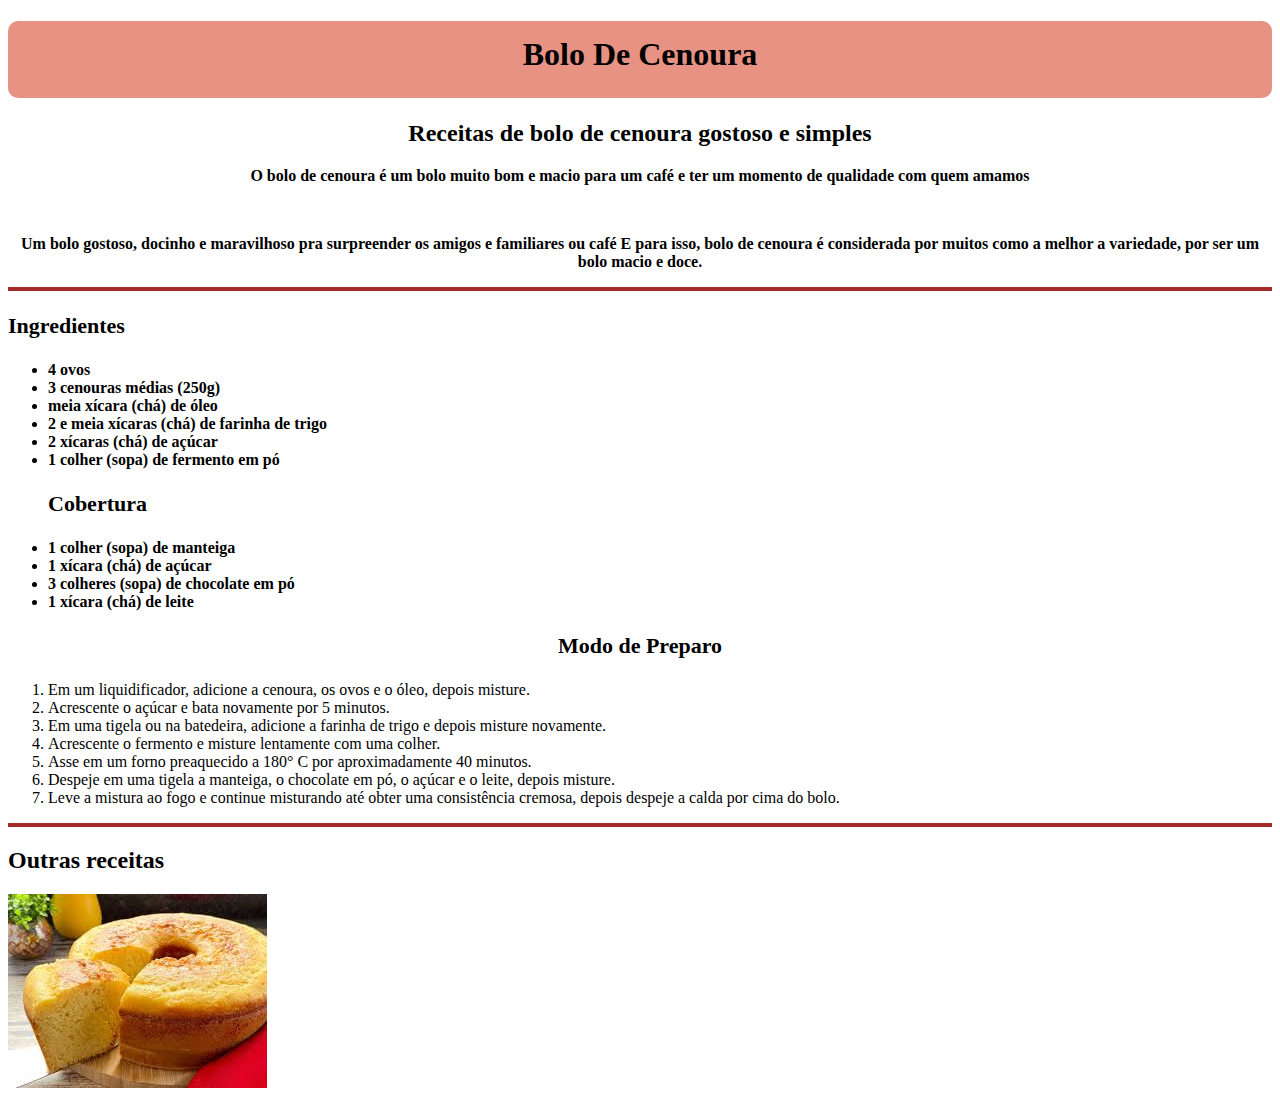
==== segundapagina.html @ 57f17098 "Add files via upload" ====
<!DOCTYPE html>
<html lang="en">
<head>
    <meta charset="UTF-8">
    <meta http-equiv="X-UA-Compatible" content="IE=edge">
    <meta name="viewport" content="width=device-width, initial-scale=1.0">
    <title>Receitas maravilhosas</title>
    <link rel="stylesheet" href="style.css">
</head>
<body>
    
    <div class="titulo">
     <h1> Bolo De Cenoura </h1>
   </div>
   <div class="caracteristicas">
    <h2>  Receitas de bolo de cenoura gostoso e simples</h2> 
   <p> O bolo de cenoura é um bolo muito bom e macio para um café e ter um momento de qualidade com quem amamos</p>
     <img src="/tmp/guest-wajhhw/Downloads/bolo-de-leite-ninho-com-chocolate-branco.webp" alt=""> 
    <p>Um bolo gostoso, docinho e maravilhoso pra surpreender os amigos e familiares ou café
     E para isso, bolo de cenoura é considerada por muitos como a melhor a variedade, por ser um bolo macio e doce. 
    
    </p>
   
   </div>
   <hr>
   <div class="Ingredientes">
    <h3> Ingredientes</h3>
    <ul>
         <li>4 ovos</li>
         <li> 3 cenouras médias (250g)       </li>
         <li>meia xícara (chá) de óleo        </li>
         <li>2 e meia xícaras (chá) de farinha de trigo        </li>
         <li>2 xícaras (chá) de açúcar        </li>
         <li>1 colher (sopa) de fermento em pó  </li>
    <h3>Cobertura</h3>
     <li> 1 colher (sopa) de manteiga</li>
     <li> 1 xícara (chá) de açúcar</li>
     <li>3 colheres (sopa) de chocolate em pó</li>
     <li>1 xícara (chá) de leite</li>  
</ul>

   </div>

   <div class="modoPreparo">
   <h3> Modo de Preparo</h3>
   <ol>
    <li>Em um liquidificador, adicione a cenoura, os ovos e o óleo, depois misture. </li>
    <li>Acrescente o açúcar e bata novamente por 5 minutos.</li>
    <li>Em uma tigela ou na batedeira, adicione a farinha de trigo e depois misture novamente.</li>
    <li>Acrescente o fermento e misture lentamente com uma colher.</li>
    <li>Asse em um forno preaquecido a 180° C por aproximadamente 40 minutos.</li>
    <li>Despeje em uma tigela a manteiga, o chocolate em pó, o açúcar e o leite, depois misture.</li>
    <li>Leve a mistura ao fogo e continue misturando até obter uma consistência cremosa, depois despeje a calda por cima do bolo.</li>

   </ol>
   </div>
   <hr>
   <div>
    <h2> Outras receitas</h2>

   </div>
 

</body>
<a href="terceirapagina.html"> <img src="img3.jpeg">                                         </a>

</body>
</html>
---- style.css ----
.titulo{
   h1{
    background-color: rgba(210, 50, 22, 0.534);
    text-align: center;
    padding-top: 15px;
    padding-bottom: 25px;
    border-radius: 10px;  
     }
}   
.caracteristicas{
   h2{
    text-align: center;

   }
p{

   text-align: center;
   color:rgb(0, 0, 0);
   font-weight: bold;
}
 img{
   width: 500px;
   position: center;
   margin-left: 35%;
}

   
}

hr{
   border: 2px solid;
   border-color: brown;
}
.Ingredientes{
   h3{
   text-align: left ;
   font-size: 22px;
}
ul{
   margin-left:0%;
   font-weight: bold;
  }
}

.modoPreparo{
   h3{
   text-align: center;
   font-size: 22px;

   }
}
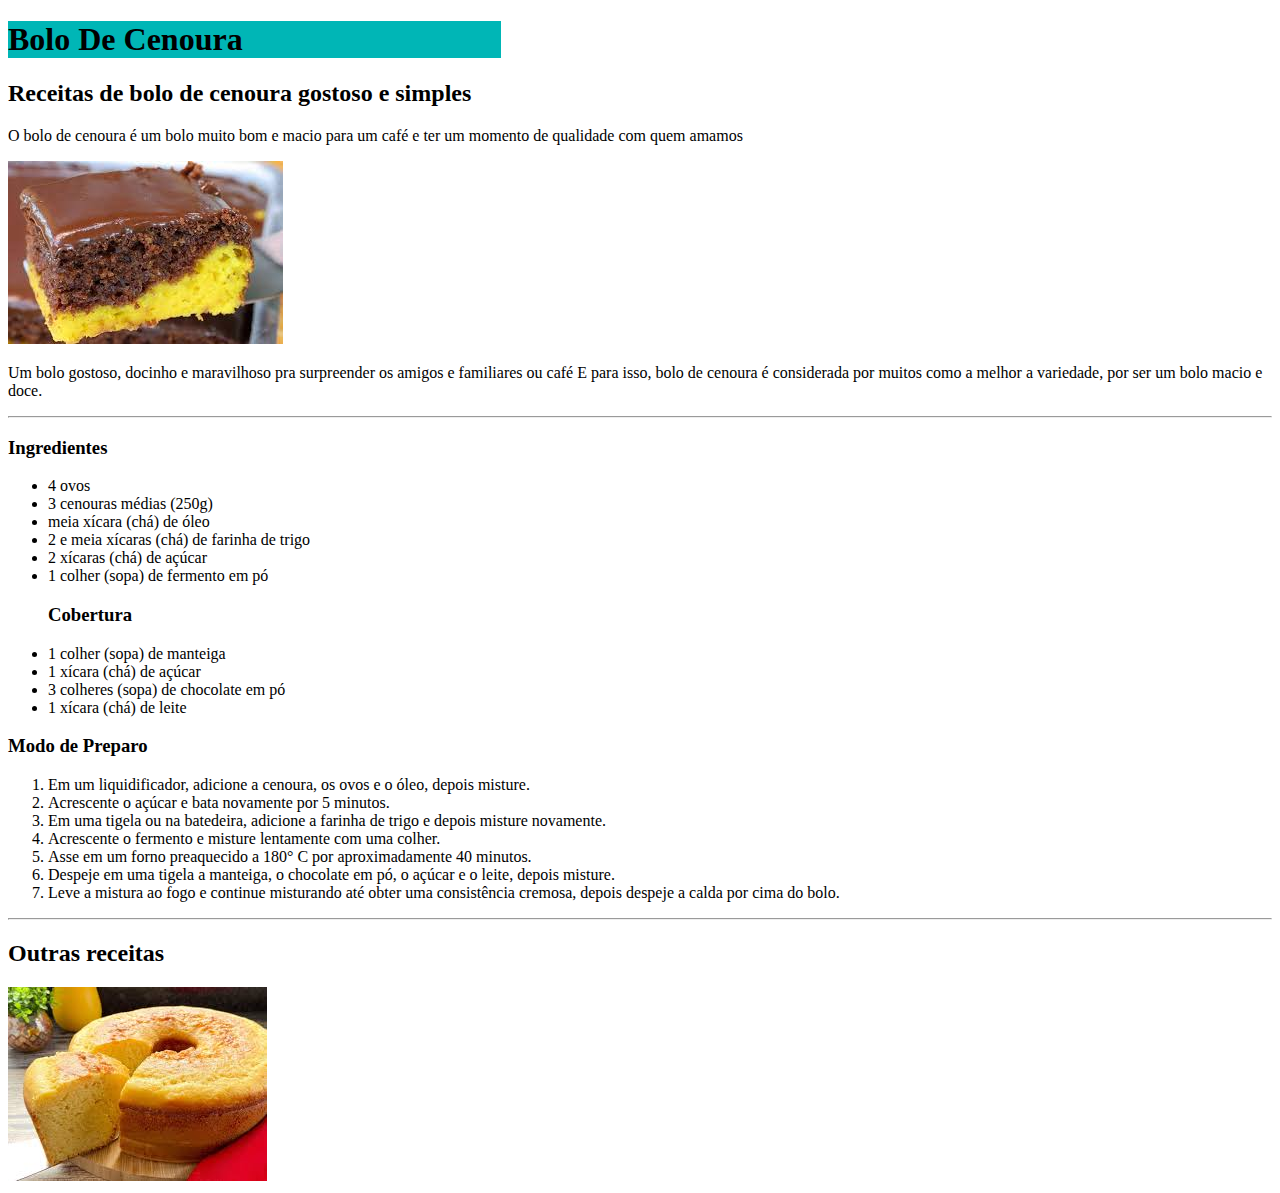
==== commit 1586c3e3: "Add files via upload" ====
--- a/segundapagina.html
+++ b/segundapagina.html
@@ -15,7 +15,7 @@
    <div class="caracteristicas">
     <h2>  Receitas de bolo de cenoura gostoso e simples</h2> 
    <p> O bolo de cenoura é um bolo muito bom e macio para um café e ter um momento de qualidade com quem amamos</p>
-     <img src="/tmp/guest-wajhhw/Downloads/bolo-de-leite-ninho-com-chocolate-branco.webp" alt=""> 
+     <img src="img2.jpeg" alt=""> 
     <p>Um bolo gostoso, docinho e maravilhoso pra surpreender os amigos e familiares ou café
      E para isso, bolo de cenoura é considerada por muitos como a melhor a variedade, por ser um bolo macio e doce. 
     
--- a/style.css
+++ b/style.css
@@ -1,51 +1,5 @@
 .titulo{
-   h1{
-    background-color: rgba(210, 50, 22, 0.534);
-    text-align: center;
-    padding-top: 15px;
-    padding-bottom: 25px;
-    border-radius: 10px;  
-     }
-}   
-.caracteristicas{
-   h2{
-    text-align: center;
+background-color: rgb(0, 182, 182); 
+width: 39%;
 
-   }
-p{
-
-   text-align: center;
-   color:rgb(0, 0, 0);
-   font-weight: bold;
-}
- img{
-   width: 500px;
-   position: center;
-   margin-left: 35%;
-}
-
-   
-}
-
-hr{
-   border: 2px solid;
-   border-color: brown;
-}
-.Ingredientes{
-   h3{
-   text-align: left ;
-   font-size: 22px;
-}
-ul{
-   margin-left:0%;
-   font-weight: bold;
-  }
-}
-
-.modoPreparo{
-   h3{
-   text-align: center;
-   font-size: 22px;
-
-   }
 }